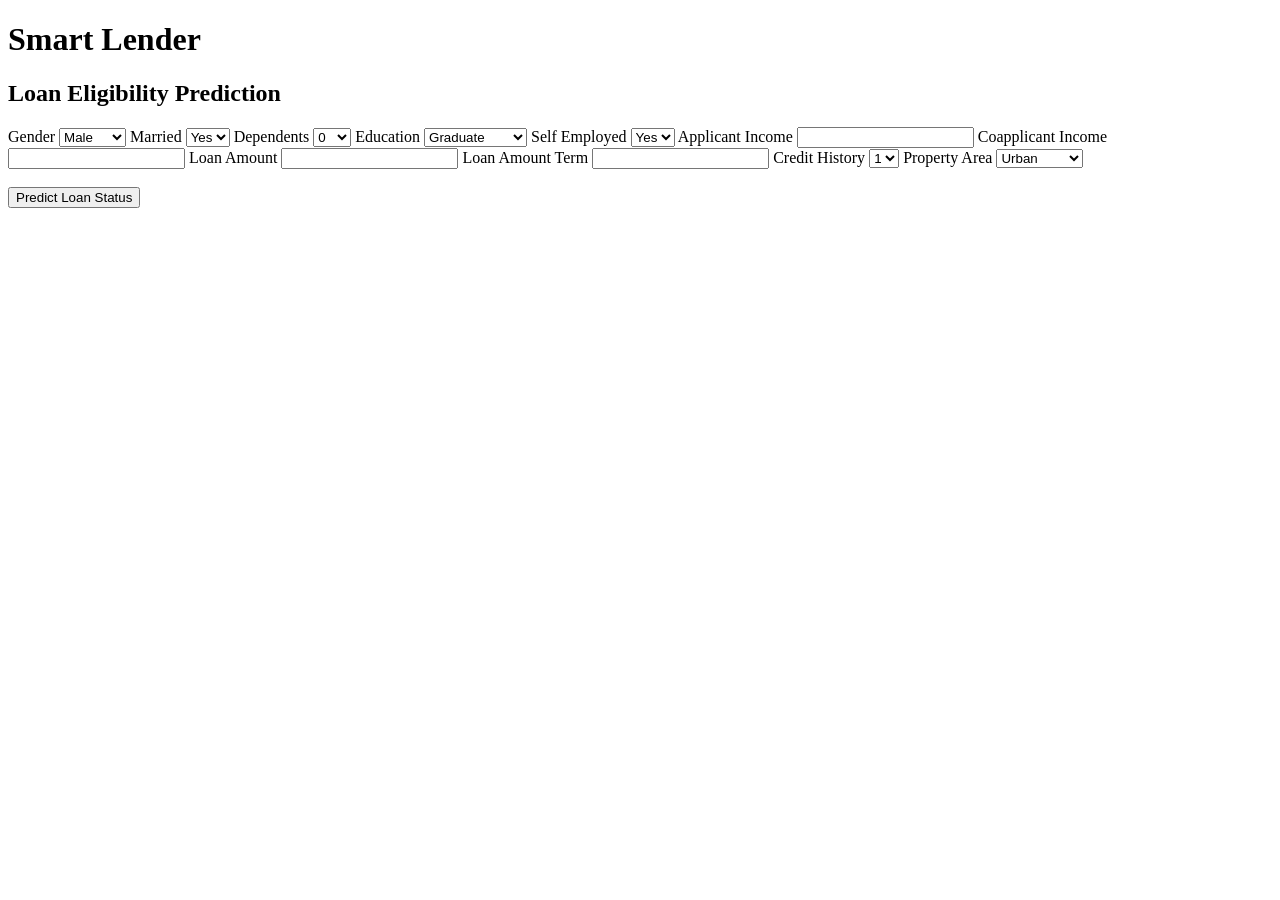
==== 5.Project Development Phase/Flask/templates/index.html @ 6579e221 "Add files via upload" ====
<!DOCTYPE html>
<html>
<head>
    <title>Smart Lender - Loan Prediction</title>
    <link rel="stylesheet" href="{{ url_for('static', filename='style.css') }}">
</head>
<body>

<div class="container">

    <h1>Smart Lender</h1>
    <h2>Loan Eligibility Prediction</h2>

    <form action="/predict" method="POST">

        <label>Gender</label>
        <select name="Gender">
            <option>Male</option>
            <option>Female</option>
        </select>

        <label>Married</label>
        <select name="Married">
            <option>Yes</option>
            <option>No</option>
        </select>

        <label>Dependents</label>
        <select name="Dependents">
            <option>0</option>
            <option>1</option>
            <option>2</option>
            <option>3+</option>
        </select>

        <label>Education</label>
        <select name="Education">
            <option>Graduate</option>
            <option>Not Graduate</option>
        </select>

        <label>Self Employed</label>
        <select name="Self_Employed">
            <option>Yes</option>
            <option>No</option>
        </select>

        <label>Applicant Income</label>
        <input type="number" name="ApplicantIncome" required>

        <label>Coapplicant Income</label>
        <input type="number" name="CoapplicantIncome" required>

        <label>Loan Amount</label>
        <input type="number" name="LoanAmount" required>

        <label>Loan Amount Term</label>
        <input type="number" name="Loan_Amount_Term" required>

        <label>Credit History</label>
        <select name="Credit_History">
            <option value="1">1</option>
            <option value="0">0</option>
        </select>

        <label>Property Area</label>
        <select name="Property_Area">
            <option>Urban</option>
            <option>Semiurban</option>
            <option>Rural</option>
        </select>

        <br><br>

        <button type="submit">Predict Loan Status</button>

    </form>

</div>

</body>
</html>
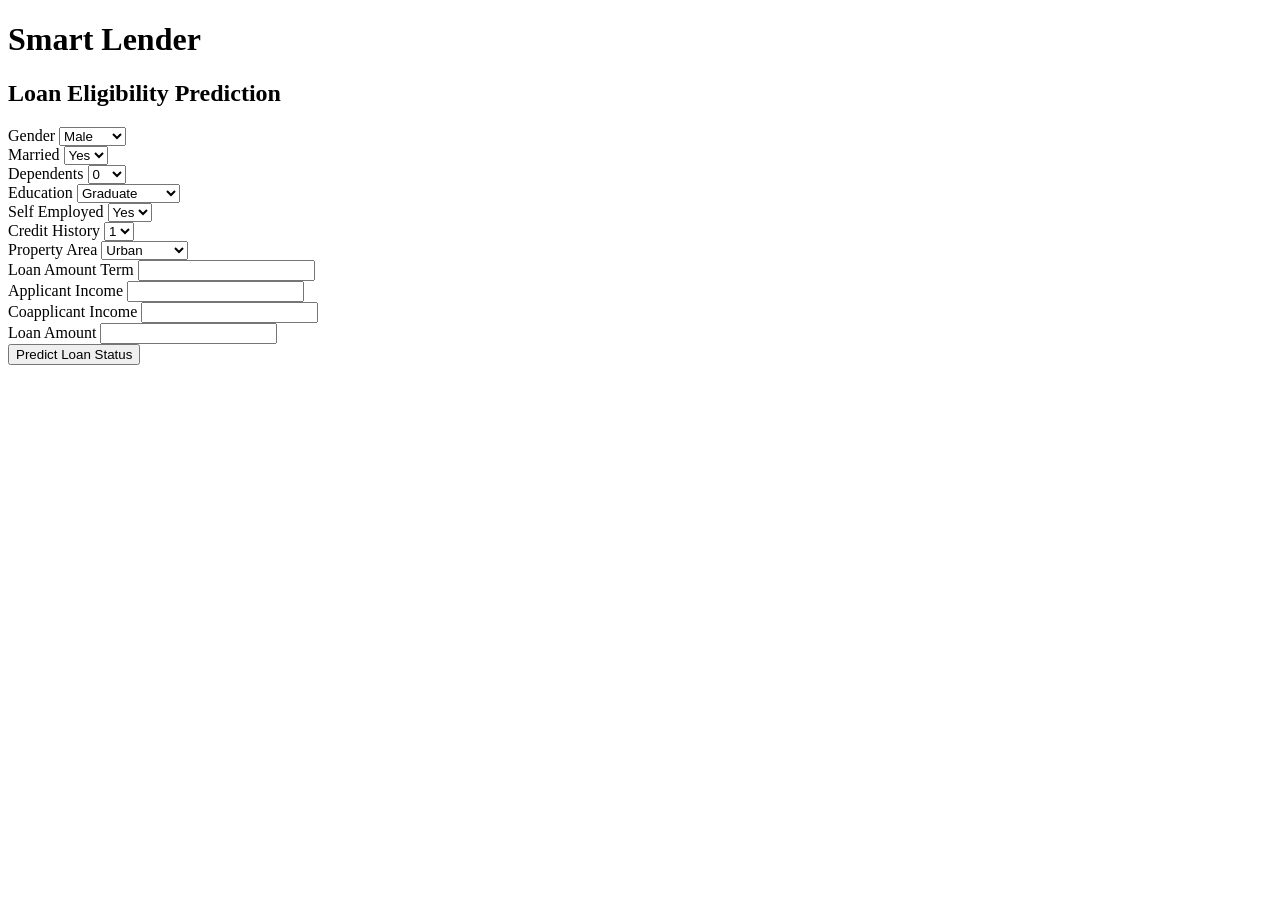
==== commit 018873a4: "Refactor index.html for improved layout and form Updated the HTML structure and form elements for be" ====
--- a/5.Project Development Phase/Flask/templates/index.html
+++ b/5.Project Development Phase/Flask/templates/index.html
@@ -1,82 +1,109 @@
 <!DOCTYPE html>
-<html>
+<html lang="en">
 <head>
-    <title>Smart Lender - Loan Prediction</title>
+    <meta charset="UTF-8">
+    <meta name="viewport" content="width=device-width, initial-scale=1.0">
+    <title>Smart Lender | Loan Prediction</title>
+
     <link rel="stylesheet" href="{{ url_for('static', filename='style.css') }}">
 </head>
 <body>
 
-<div class="container">
+<div class="predict-container">
 
     <h1>Smart Lender</h1>
     <h2>Loan Eligibility Prediction</h2>
 
-    <form action="/predict" method="POST">
+    <form action="/predict_result" method="POST" class="predict-form">
 
-        <label>Gender</label>
-        <select name="Gender">
-            <option>Male</option>
-            <option>Female</option>
-        </select>
+        <div class="form-group">
+            <label>Gender</label>
+            <select name="Gender">
+                <option>Male</option>
+                <option>Female</option>
+            </select>
+        </div>
 
-        <label>Married</label>
-        <select name="Married">
-            <option>Yes</option>
-            <option>No</option>
-        </select>
+        <div class="form-group">
+            <label>Married</label>
+            <select name="Married">
+                <option>Yes</option>
+                <option>No</option>
+            </select>
+        </div>
 
-        <label>Dependents</label>
-        <select name="Dependents">
-            <option>0</option>
-            <option>1</option>
-            <option>2</option>
-            <option>3+</option>
-        </select>
+        <div class="form-group">
+            <label>Dependents</label>
+            <select name="Dependents">
+                <option>0</option>
+                <option>1</option>
+                <option>2</option>
+                <option>3+</option>
+            </select>
+        </div>
 
-        <label>Education</label>
-        <select name="Education">
-            <option>Graduate</option>
-            <option>Not Graduate</option>
-        </select>
+        <div class="form-group">
+            <label>Education</label>
+            <select name="Education">
+                <option>Graduate</option>
+                <option>Not Graduate</option>
+            </select>
+        </div>
 
-        <label>Self Employed</label>
-        <select name="Self_Employed">
-            <option>Yes</option>
-            <option>No</option>
-        </select>
+        <div class="form-group">
+            <label>Self Employed</label>
+            <select name="Self_Employed">
+                <option>Yes</option>
+                <option>No</option>
+            </select>
+        </div>
 
-        <label>Applicant Income</label>
-        <input type="number" name="ApplicantIncome" required>
+        <div class="form-group">
+            <label>Credit History</label>
+            <select name="Credit_History">
+                <option value="1">1</option>
+                <option value="0">0</option>
+            </select>
+        </div>
 
-        <label>Coapplicant Income</label>
-        <input type="number" name="CoapplicantIncome" required>
+        <div class="form-group">
+            <label>Property Area</label>
+            <select name="Property_Area">
+                <option>Urban</option>
+                <option>Semiurban</option>
+                <option>Rural</option>
+            </select>
+        </div>
 
-        <label>Loan Amount</label>
-        <input type="number" name="LoanAmount" required>
+        <div class="form-group">
+            <label>Loan Amount Term</label>
+            <input type="number" name="Loan_Amount_Term" required>
+        </div>
 
-        <label>Loan Amount Term</label>
-        <input type="number" name="Loan_Amount_Term" required>
+        <div class="form-group">
+            <label>Applicant Income</label>
+            <input type="number" name="ApplicantIncome" required>
+        </div>
 
-        <label>Credit History</label>
-        <select name="Credit_History">
-            <option value="1">1</option>
-            <option value="0">0</option>
-        </select>
+        <div class="form-group">
+            <label>Coapplicant Income</label>
+            <input type="number" name="CoapplicantIncome" required>
+        </div>
 
-        <label>Property Area</label>
-        <select name="Property_Area">
-            <option>Urban</option>
-            <option>Semiurban</option>
-            <option>Rural</option>
-        </select>
+        <div class="form-group full-width">
+            <label>Loan Amount</label>
+            <input type="number" name="LoanAmount" required>
+        </div>
 
-        <br><br>
-
-        <button type="submit">Predict Loan Status</button>
+        <div class="full-width">
+            <button type="submit" class="predict-btn">
+                Predict Loan Status
+            </button>
+        </div>
 
     </form>
 
 </div>
 
 </body>
-</html>+</html>
